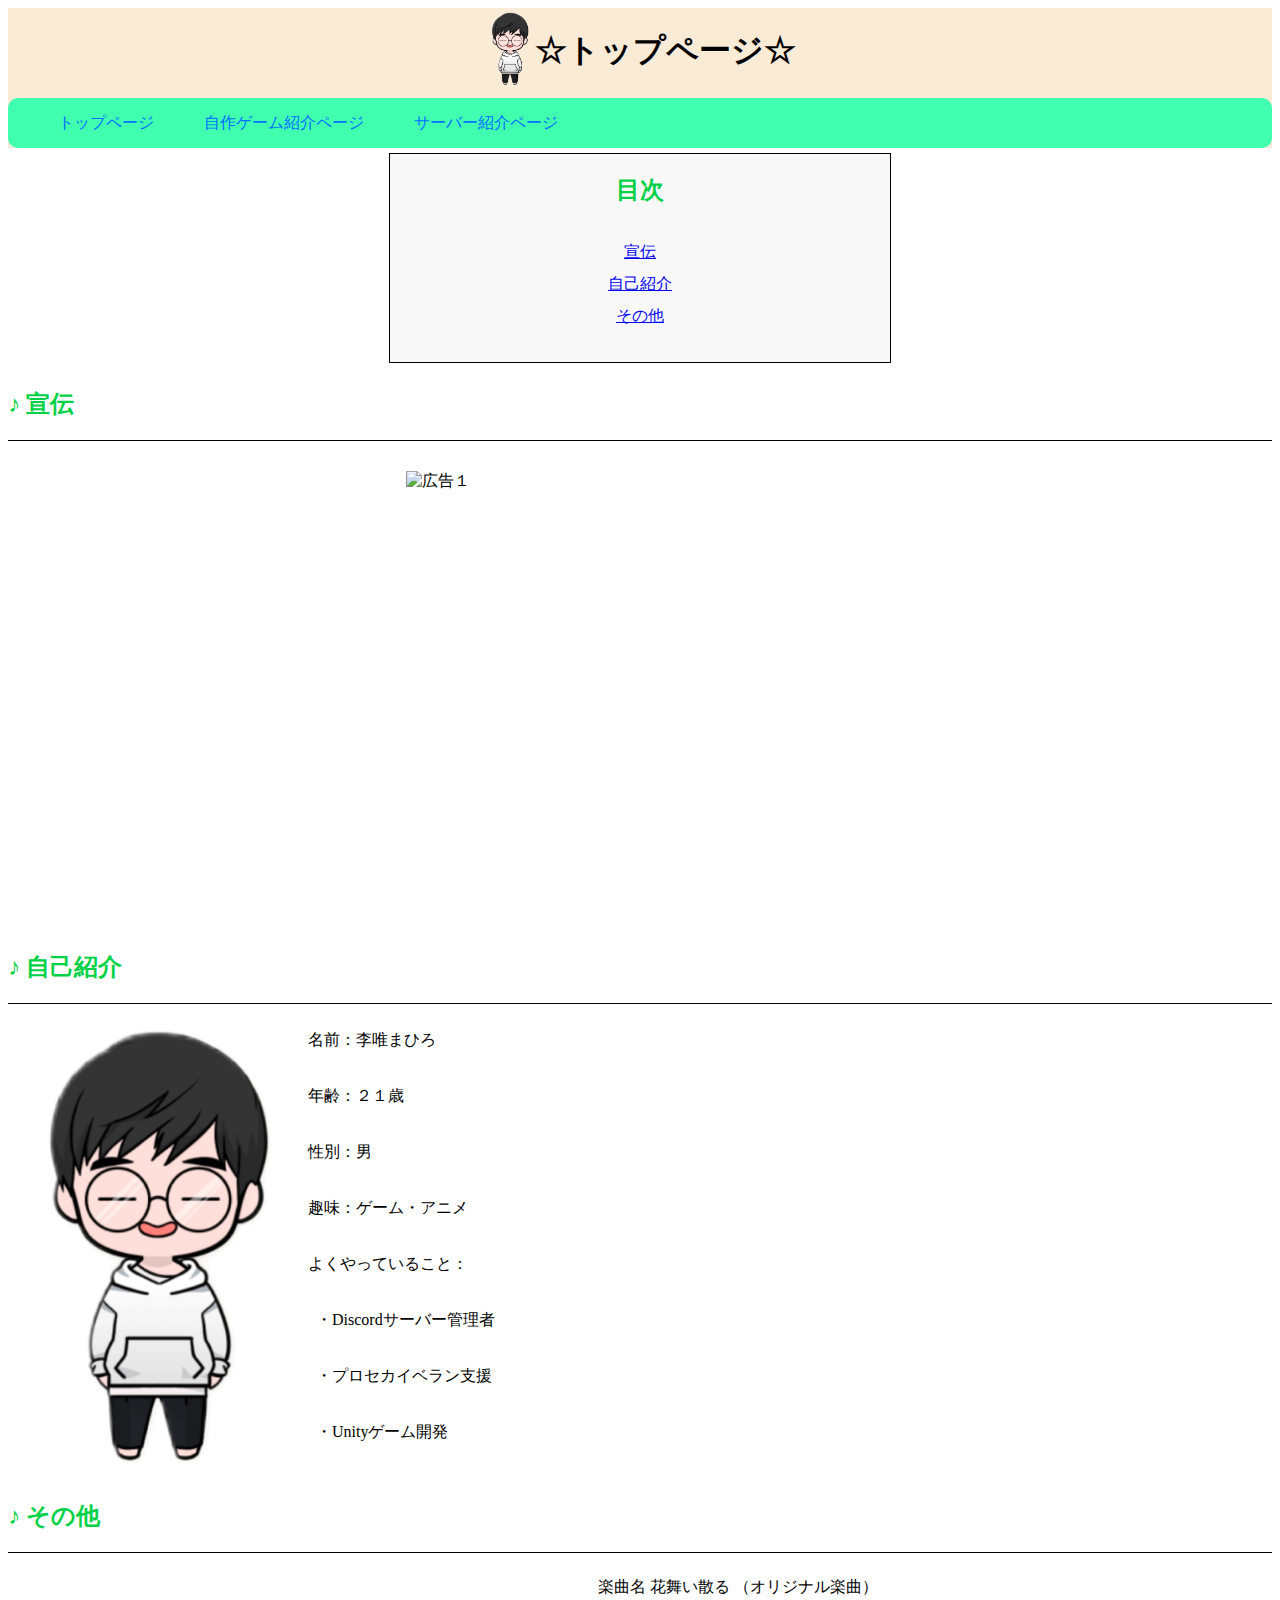
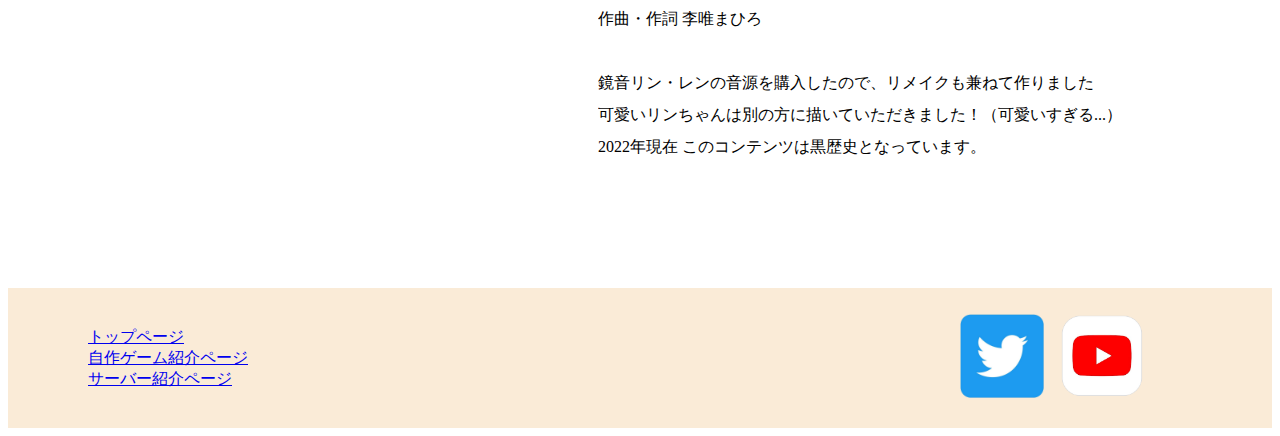
==== index.html @ 7ec49ea8 "学校の最終課題" ====
<!DOCTYPE html>
<html lang="ja">
<head>
    <meta charset="UTF-8">
    <meta http-equiv="X-UA-Compatible" content="IE=edge">
    <meta name="viewport" content="width=device-width, initial-scale=1.0">

    <meta name="author" content ="Hiroki Kaji">
    <!-- ページ内容を表すキーワード（3〜5つくらい） -->
    <meta name="keywords" content="css, box model, flex box">
    <!-- CSSとの紐付け．CSSへのパスは相対パスで記述する． -->
    <link rel="stylesheet" href="./css/index.css">
    <title>Introduce</title>
</head>
<body>
    <header>
        <div id="title">
            <img src = "media/RMahiro.png" alt = "マイアイコン" width = 50 height=80>
            <h1 id="top">☆トップページ☆</h1>
        </div>
        <nav id="menu">
            <a href="index.html">トップページ</a>
            <a href="./html/unity.html">自作ゲーム紹介ページ</a>
            <a href="./html/game.html">サーバー紹介ページ</a>
        </nav>
    </header>
    <div id="info">
        <div id="TOC">
            <div class="enclosure">
                <h2>目次</h2>
                <nav id="contents">
                    <a href="#propaganda">宣伝</a>
                    <a href="#introduction">自己紹介</a>
                    <a href="#othercontent">その他</a>
                </nav>
            </div>
        </div>
        <div id="propaganda">
            <h2> ♪ 宣伝</h2>
            <div class="separator"></div>
            <nav id="contents">
                <script src="./js/index.js"></script>
                <div class="slideshow">
                    <div class="slide"><img src = "https://lh5.googleusercontent.com/nPx1M6ccJNPazb_aQVVVvmOe2kO2Me1StEJ5D7Sz5FS4tb0FEdykFksYmUbmx58zziaX7ruhRb2FE48I6Auc3ly01_K6_pp9xX100Qk4GV2BzB3gE8q62731QfzIY8X8zA=w1280" alt = "広告１" ></div>
                    <div class="slide"><img src = "https://lh6.googleusercontent.com/-GozYS7VHCv2-gryVs5arvXSvQNZiek6VcjMaxTZ_c_0-ooLXTpqRzxLLSF5qfHTQcy-6UetZVMhMlEPrtJGxsRUYNnSn4aE2HW63G3kwpo2sB8p3wb-JksCQMSTxh51zA=w1280" alt = "広告２" ></div>
                    <div class="slide"><img src = "https://lh4.googleusercontent.com/lY_fWr06l0l3l6s-rMw6xiB2u3MnXggj06W18E0HscVq3aEai7TTIXNLG0NaARqULlFm_i3rkmHev5QF2itl3WtHrrrSTdqI7sCZS3VG9ZPA2-UIV88COVqSOXbZNVCg_A=w1280" alt = "広告３" ></div>
                    <div class="slide"><img src = "https://lh3.googleusercontent.com/f80TEy_bxKRaPDkcMw0a9kA8eQd0cfSfWK7aTG0afA5PCfT3hKVVfoW92UPhRUxzPfIvvpC-a4l0tV5G0SAj1pk_o_38lVw1xErUFO7JIxScVSPJN2N3ZJ-Vv7xwnHRj5w=w1280" alt = "広告４" ></div>
                </div>
            </nav>
        </div>
        <div id="introduction">
            <h2> ♪ 自己紹介</h2>
            <div class="separator"></div>
            <div id="introductionBox"class="flexbox">
                <img src = "media/mahiro_icon.JPG" alt = "マイイメージ" width = 300>
                <div>
                    <p>名前：李唯まひろ</p>
                    <p>年齢：２１歳</p>
                    <p>性別：男</p>
                    <p>趣味：ゲーム・アニメ</p>
                    <p>よくやっていること：</p>
                    <p>&nbsp;&nbsp;・Discordサーバー管理者</p>
                    <p>&nbsp;&nbsp;・プロセカイベラン支援</p>
                    <p>&nbsp;&nbsp;・Unityゲーム開発</p>
                </div>
            </div>
        </div>
        <div id="othercontent">
            <h2> ♪ その他</h2>
            <div class="separator"></div>
            <div id="othercontentBox"class="flexbox">
                <iframe width="560" height="315" src="https://www.youtube.com/embed/vEwEM5VCx-w" title="YouTube video player" frameborder="0" allow="accelerometer; autoplay; clipboard-write; encrypted-media; gyroscope; picture-in-picture; web-share" allowfullscreen></iframe>
                <div>
                    <p>楽曲名&nbsp;花舞い散る&nbsp;（オリジナル楽曲）</p>
                    <p>作曲・作詞&nbsp;李唯まひろ</p>
                    <p>&nbsp;</p>
                    <p>鏡音リン・レンの音源を購入したので、リメイクも兼ねて作りました</p>
                    <p>可愛いリンちゃんは別の方に描いていただきました！（可愛いすぎる...）</p>
                    <p>2022年現在&nbsp;このコンテンツは黒歴史となっています。</p>
                </div>
            </div>
        </div>
    </div>
    <footer>
        <nav>
            <a href="index.html">トップページ</a>
            <a href="./html/unity.html">自作ゲーム紹介ページ</a>
            <a href="./html/game.html">サーバー紹介ページ</a>
        </nav>
        <div>
            <a href="https://twitter.com/RiyuiMahiro"><img src = "media/twitter.png" alt = "twitterアイコン" width = 100></a>
            <a href="https://www.youtube.com/@RiYuiMahiro"><img src = "media/youtube.png" alt = "YouTubeアイコン" width = 100></a>
        </div>
    </footer>
</body>
</html>
---- css/index.css ----
/*共通*/
h2{
  color: #00d146;
}

.separator {

  bottom: 0;
  left: 0;
  width: 100%;
  height: 1px;
  background-color: black; /* 線の色を指定 */
  content: "";
}

.flexbox{
  display: flex; /* Flexboxを使用して要素を水平に配置 */
  align-items: center; /* 要素を垂直方向に中央に配置 */
}

header {
    display: block;
    justify-content: space-between;
    align-items: center;
    background-color: antiquewhite; 
    height: 140px;
}

footer {
  display: flex;
  justify-content: space-between;
  align-items: center;
  background-color: antiquewhite; 
  height: 140px;
  width: auto;
}
footer>nav{
  display: inline-block;
  padding: 20px 80px;
  width:500px;
}

footer>nav>a{
  display: block;
}
footer>div{
  display: inline-flex;
  margin: 20px;
  width:300px;
}
#title {
  display: flex;
  justify-content: center;
  height: 90px;
}

#top {
  align-items: center;
  text-align: center;
}

#menu {
  display: flex; 
  align-items: center;
  background-color: #40ffaf; 
  border-radius: 10px; 
  height: 50px;
  padding-left:50px;
}

#menu a {
  text-decoration: none;
  display: flex; /* ブロック要素として配置 */
  padding: 15px 0px;
  color: #006eff;
}

#menu a:not(:last-child) {
  margin-right: 50px;
}

#menu a:hover {
  color: black;
}
#Info {
  display: block; 
}
/*独自*/

#TOC {
  display: block; 
  background-color: white;
  align-items: center;
  text-align: center;
   /* 四角で囲むためのボーダースタイルを指定 */
  padding: 5px; /* ボーダーからの余白を設定 */
  text-decoration: none;
  color: black;
  margin-bottom: 10px;
}
.enclosure{
  border: 1px solid black;
  background-color: rgb(248, 248, 248);
  width: 500px;
  max-height: 600px;
  margin: 0 auto; 
}
#contents{
  justify-content: center;
  align-items: center;
  text-align: center;
  margin: 30px;
}

#contents>a{
  display: block; 
  line-height: 2.0;
}

/* スライドショーのコンテナ */
.slideshow {
  
  width: 800px; /* スライドショーの幅を設定 */
  height: 450px; /* スライドショーの高さを設定 */
  overflow: hidden; /* スライドのオーバーフローを隠す */
}

/* スライドのスタイル */
.slide {
  display: none; /* スライドを非表示にする */
  max-width: 100%;
  max-height: 100%;
}

.slide img {
  width: 100%; /* 画像の幅を親要素に合わせる */
  height: auto; /* 画像の高さを維持し、アスペクト比を保つ */
}

/* 最初のスライドを表示 */
.slide.active {
  display: block;
}

#introductionBox>div{
  height: 475px;
  text-align: left; 
  vertical-align: top; /* 文字を上詰めに設定 */
  line-height: 1; 
}

#introductionBox>div>p{
  line-height: 2.5;
}
#othercontentBox{
  margin: 10px;
}

#othercontentBox>div{
  margin-left: 20px;
  height: 315px;
  text-align: left; 
  vertical-align: top; /* 文字を上詰めに設定 */
  line-height: 1; 
}
#othercontentBox>div{
  overflow: hidden;
}
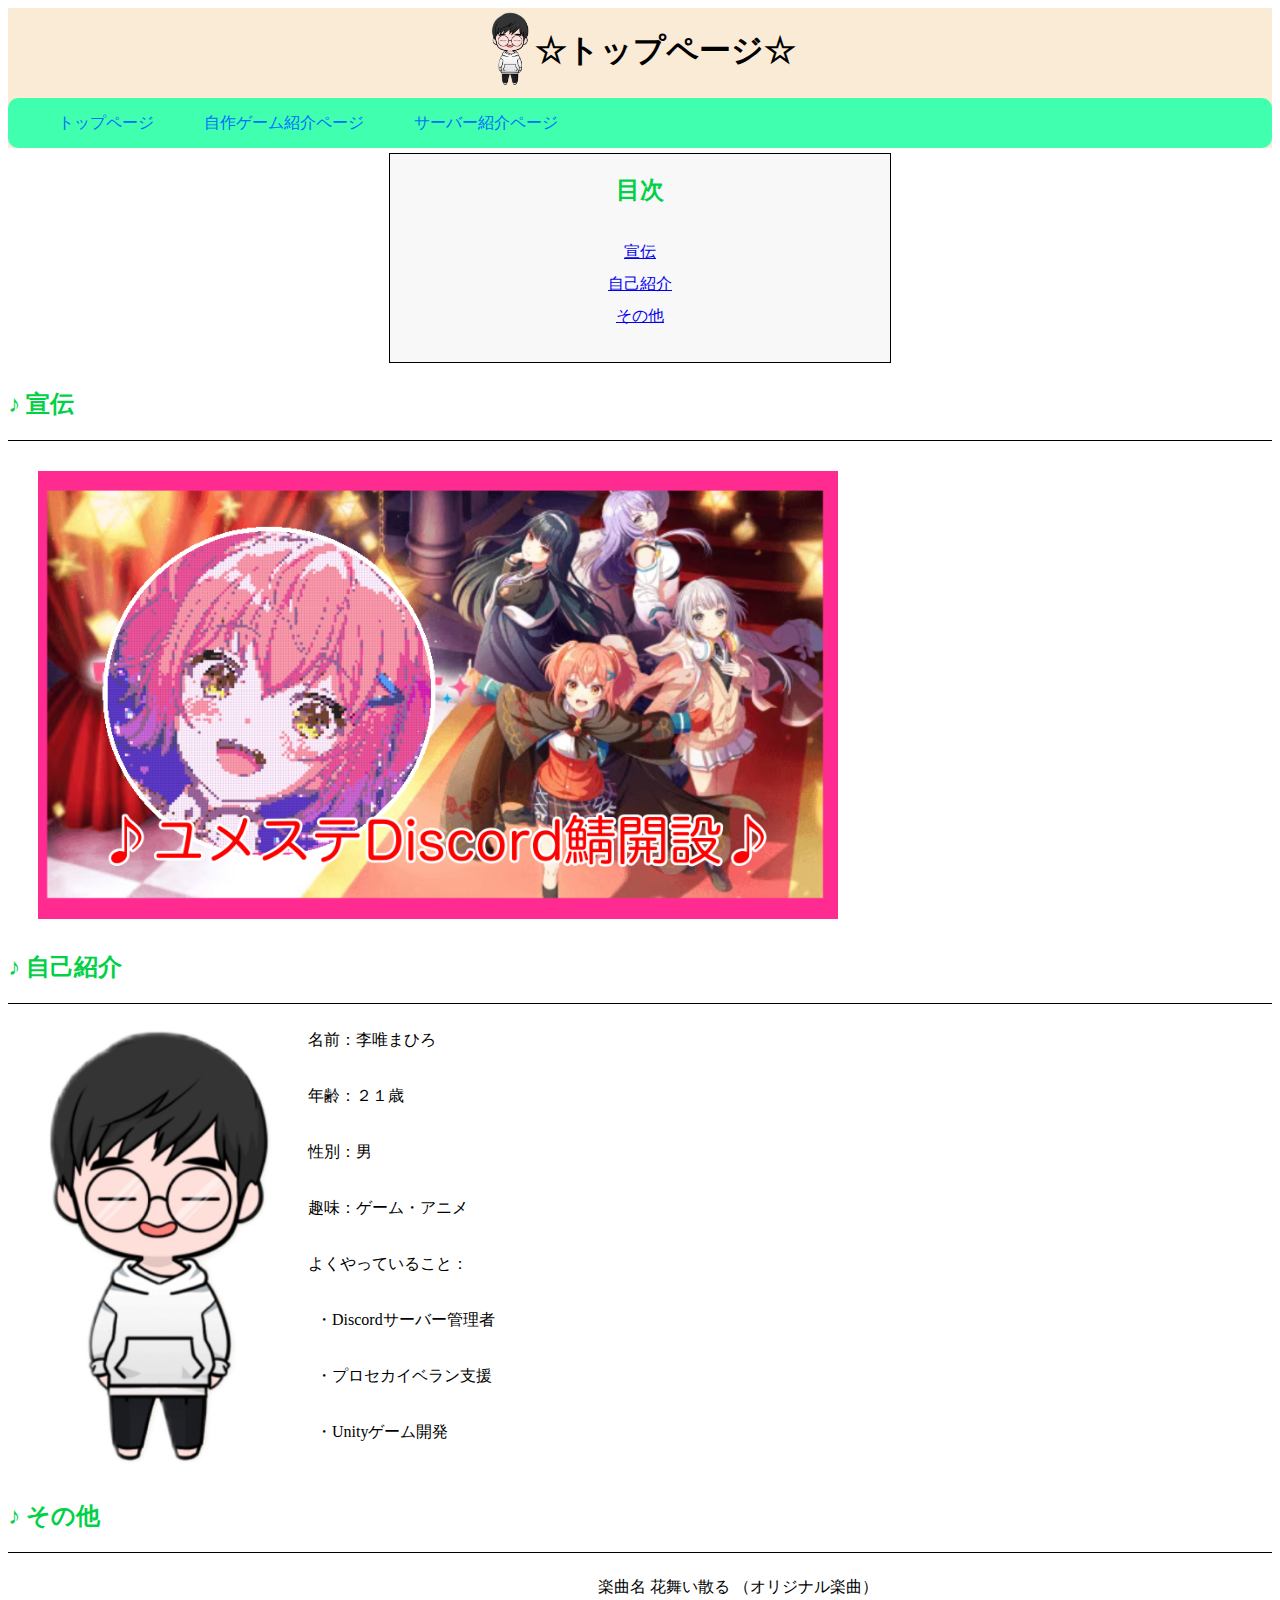
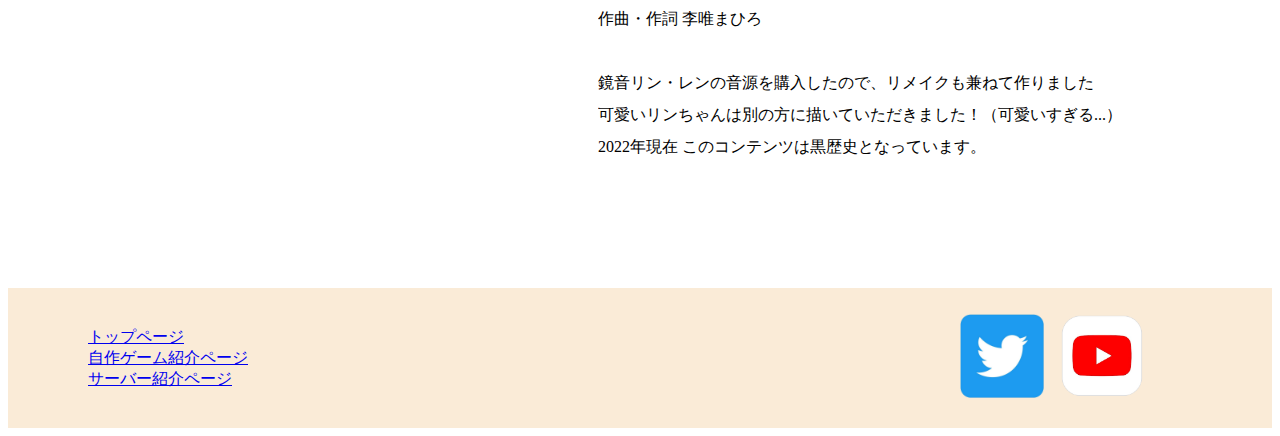
==== commit 12871908: "表示できなかった画像部分の修正" ====
--- a/index.html
+++ b/index.html
@@ -41,10 +41,10 @@
             <nav id="contents">
                 <script src="./js/index.js"></script>
                 <div class="slideshow">
-                    <div class="slide"><img src = "https://lh5.googleusercontent.com/nPx1M6ccJNPazb_aQVVVvmOe2kO2Me1StEJ5D7Sz5FS4tb0FEdykFksYmUbmx58zziaX7ruhRb2FE48I6Auc3ly01_K6_pp9xX100Qk4GV2BzB3gE8q62731QfzIY8X8zA=w1280" alt = "広告１" ></div>
-                    <div class="slide"><img src = "https://lh6.googleusercontent.com/-GozYS7VHCv2-gryVs5arvXSvQNZiek6VcjMaxTZ_c_0-ooLXTpqRzxLLSF5qfHTQcy-6UetZVMhMlEPrtJGxsRUYNnSn4aE2HW63G3kwpo2sB8p3wb-JksCQMSTxh51zA=w1280" alt = "広告２" ></div>
-                    <div class="slide"><img src = "https://lh4.googleusercontent.com/lY_fWr06l0l3l6s-rMw6xiB2u3MnXggj06W18E0HscVq3aEai7TTIXNLG0NaARqULlFm_i3rkmHev5QF2itl3WtHrrrSTdqI7sCZS3VG9ZPA2-UIV88COVqSOXbZNVCg_A=w1280" alt = "広告３" ></div>
-                    <div class="slide"><img src = "https://lh3.googleusercontent.com/f80TEy_bxKRaPDkcMw0a9kA8eQd0cfSfWK7aTG0afA5PCfT3hKVVfoW92UPhRUxzPfIvvpC-a4l0tV5G0SAj1pk_o_38lVw1xErUFO7JIxScVSPJN2N3ZJ-Vv7xwnHRj5w=w1280" alt = "広告４" ></div>
+                    <div class="slide"><img src = "media/2023_07_21_01.png" alt = "広告１" ></div>
+                    <div class="slide"><img src = "media/2023_07_21_02.png" alt = "広告２" ></div>
+                    <div class="slide"><img src = "media/2023_07_21_03.png" alt = "広告３" ></div>
+                    <div class="slide"><img src = "media/2023_07_21_04.png" alt = "広告４" ></div>
                 </div>
             </nav>
         </div>
